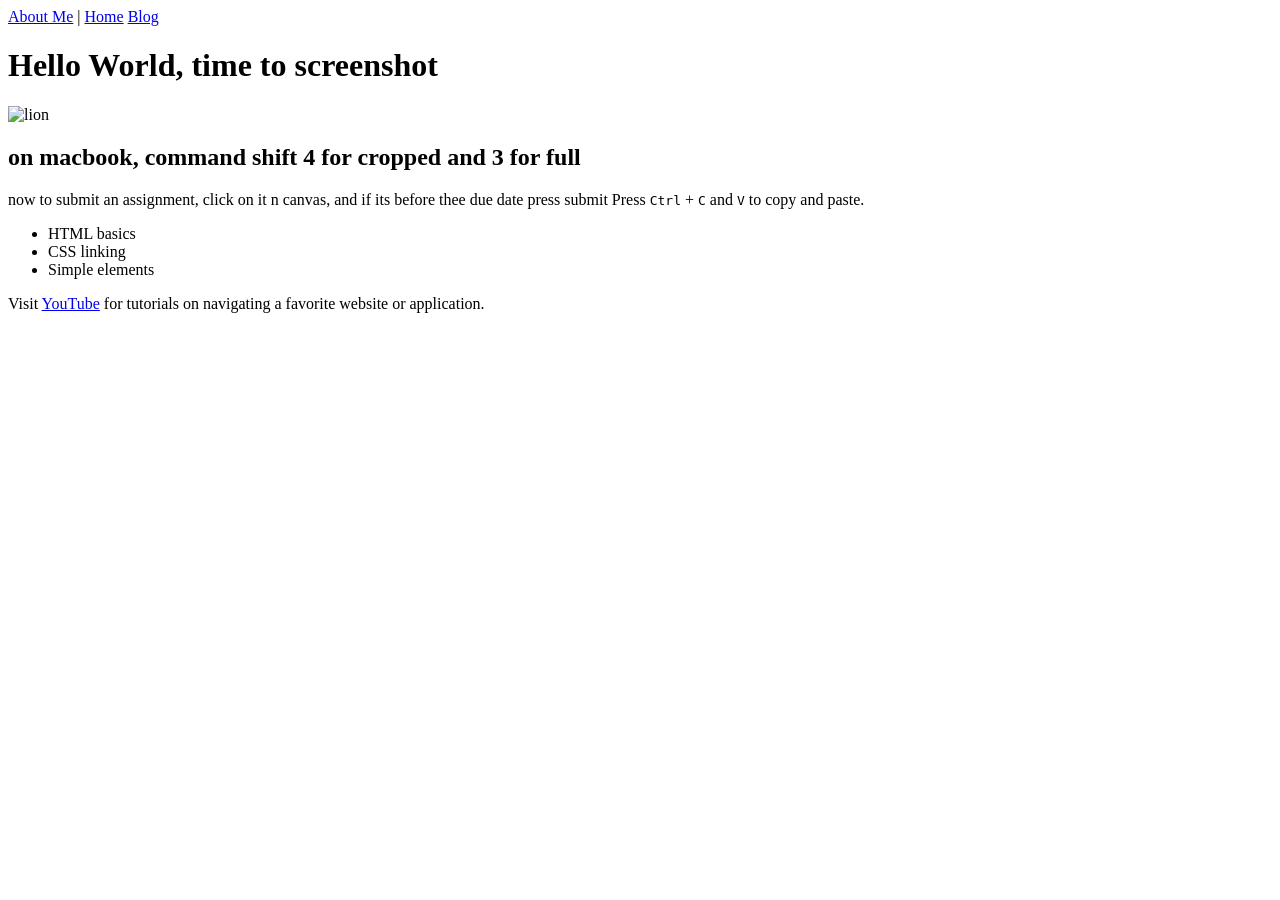
==== new.html @ f81fa0f2 "jk" ====
<!DOCTYPE html>
<html lang="en">
<head>
  <meta charset="UTF-8">
  <title>Hello World</title>
  <link rel="stylesheet" href="https://cdn.simplecss.org/simple.min.css">
</head>
<body>
<nav>
  <a href="aboutme.html">About Me</a> |
  <a href="testeed.html">Home</a>
  <a href="blog.html">Blog</a>
</nav>
  <h1>Hello World, time to screenshot</h1>
  <img src="lion.png" alt="lion">
  <h2>on macbook, command shift 4 for cropped and 3 for full</h2>
 
  <p>
   now to submit an assignment, click on it n canvas, and if its before thee due date press submit
    Press <kbd>Ctrl</kbd> + <kbd>C</kbd> and <kbd>V</kbd> to copy and paste.
  </p>

  <ul>
    <li>HTML basics</li>
    <li>CSS linking</li>
    <li>Simple elements</li>
  </ul>
  <script="test.js"></script>
  <p>
    Visit <a href="https://www.youtube.com" target="_blank">YouTube</a> for tutorials on navigating a favorite website or application.
  </p>

</body>
</html>
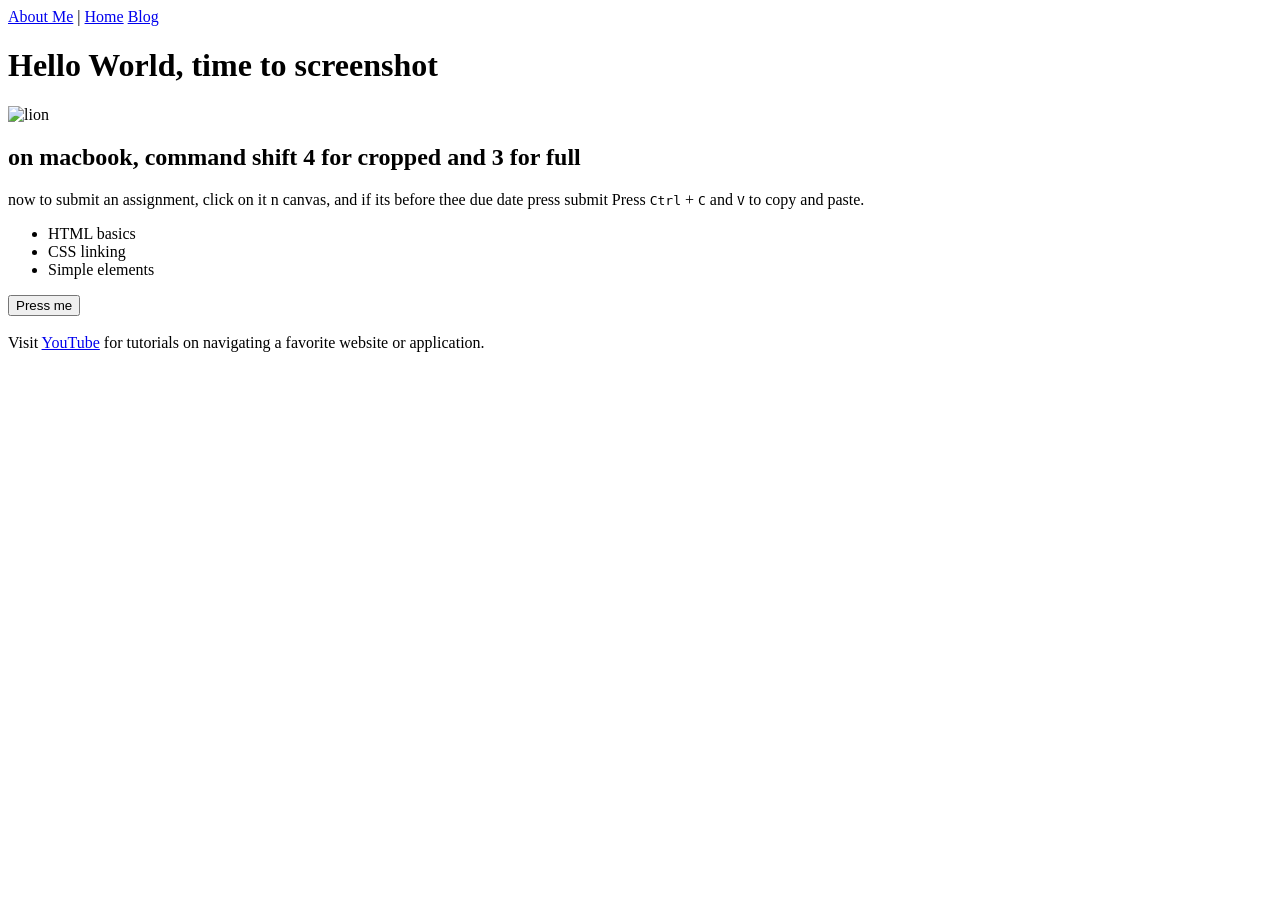
==== commit 9523f009: "fixed script prompt" ====
--- a/new.html
+++ b/new.html
@@ -26,7 +26,14 @@
     <li>CSS linking</li>
     <li>Simple elements</li>
   </ul>
-  <script="test.js"></script>
+
+  <button id="button_A">Press me</button>
+  <h3 id="heading_A"></h3>
+
+  <script src="test.js"></script>
+
+
+
   <p>
     Visit <a href="https://www.youtube.com" target="_blank">YouTube</a> for tutorials on navigating a favorite website or application.
   </p>
